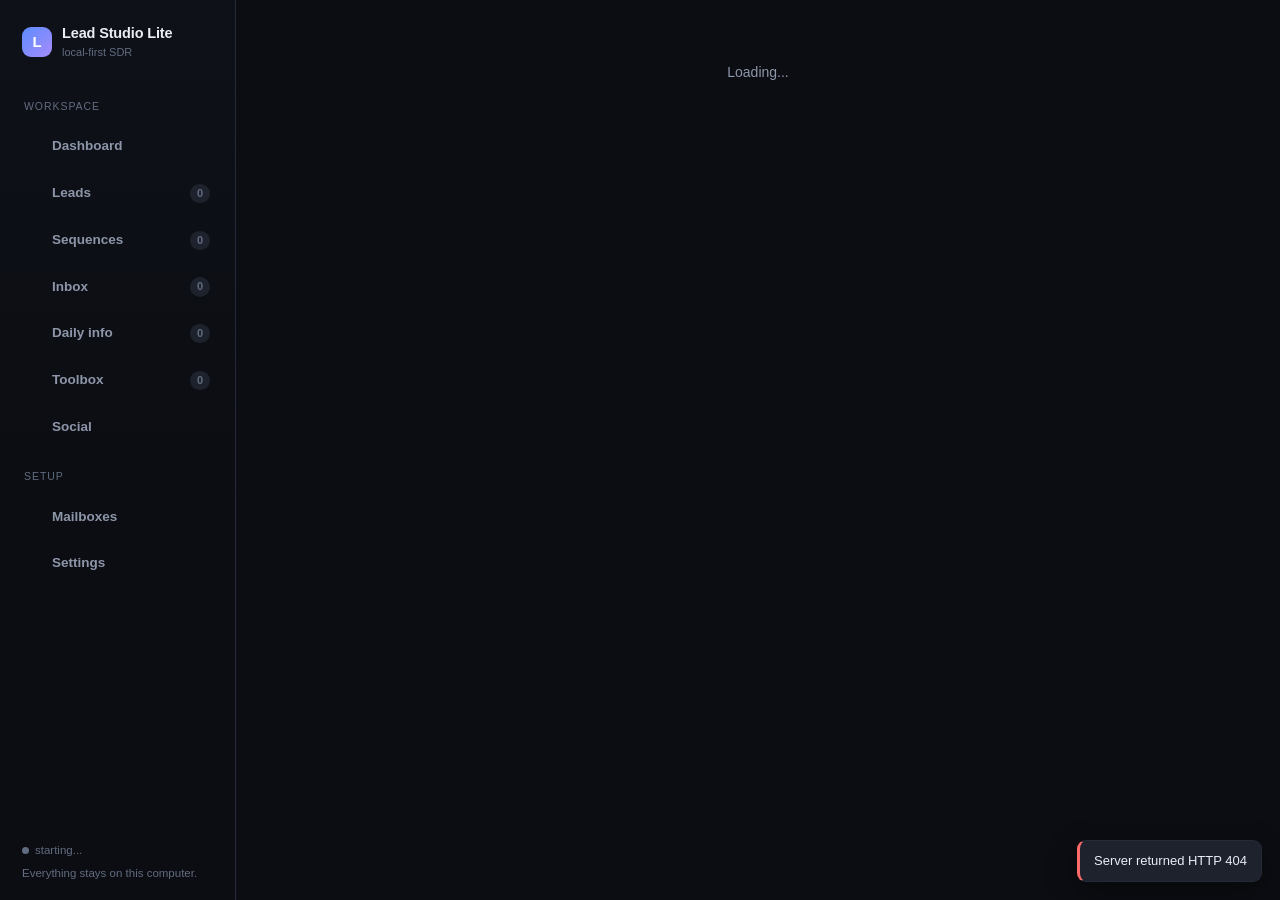
==== ui/index.html @ f0c79f17 "Lead Studio Lite 1.9.0: Social tab rebuilt around a video composer and Metricool Create pane takes a" ====
<!doctype html>
<html lang="en">
<head>
<meta charset="utf-8">
<meta name="viewport" content="width=device-width, initial-scale=1">
<meta name="ls-token" content="__LS_TOKEN__">
<meta name="color-scheme" content="dark">
<title>Lead Studio Lite</title>
<link rel="icon" href="favicon.svg">
<link rel="stylesheet" href="styles.css">
</head>
<body>
<div class="shell">
  <aside class="sidebar">
    <div class="brand">
      <div class="brand-mark">L</div>
      <div>
        <div class="brand-name">Lead Studio Lite</div>
        <div class="brand-ver" id="brand-ver">local-first SDR</div>
      </div>
    </div>

    <div class="nav-label">Workspace</div>
    <div class="nav-item" data-nav="dashboard"><span class="ico" data-ico="grid"></span>Dashboard</div>
    <div class="nav-item" data-nav="leads"><span class="ico" data-ico="users"></span>Leads<span class="count" id="nav-leads">0</span></div>
    <div class="nav-item" data-nav="sequences"><span class="ico" data-ico="flow"></span>Sequences<span class="count" id="nav-seqs">0</span></div>
    <div class="nav-item" data-nav="inbox"><span class="ico" data-ico="mail"></span>Inbox<span class="count" id="nav-inbox">0</span></div>
    <div class="nav-item" data-nav="daily"><span class="ico" data-ico="pulse"></span>Daily info<span class="count" id="nav-signals">0</span></div>
    <div class="nav-item" data-nav="offers"><span class="ico" data-ico="tag"></span>Toolbox<span class="count" id="nav-offers">0</span></div>
    <div class="nav-item" data-nav="social"><span class="ico" data-ico="video"></span>Social</div>

    <div class="nav-label">Setup</div>
    <div class="nav-item" data-nav="mailboxes"><span class="ico" data-ico="send"></span>Mailboxes</div>
    <div class="nav-item" data-nav="settings"><span class="ico" data-ico="cog"></span>Settings</div>

    <div class="sidebar-foot" id="side-foot">
      <div><span class="dot" id="worker-dot"></span><span id="worker-text">starting...</span></div>
      <div class="dim" style="margin-top:6px">Everything stays on this computer.</div>
    </div>
  </aside>

  <main class="main" id="main">
    <div id="view"><div class="empty"><p>Loading...</p></div></div>
  </main>
</div>

<div id="modal-root"></div>
<div class="toasts" id="toasts"></div>
<script src="app.js"></script>
</body>
</html>
---- ui/styles.css ----
/* Lead Studio Lite - single stylesheet, no build step, no external fonts. */
:root {
  --bg: #0b0d12;
  --panel: #12151c;
  --panel-2: #171b24;
  --panel-3: #1d222d;
  --line: #242a37;
  --text: #e9edf5;
  --muted: #8d96a9;
  --dim: #626c80;
  --accent: #5b8cff;
  --accent-soft: rgba(91, 140, 255, .14);
  --green: #35d08a;
  --green-soft: rgba(53, 208, 138, .14);
  --amber: #f2b544;
  --amber-soft: rgba(242, 181, 68, .14);
  --red: #ff6b6b;
  --red-soft: rgba(255, 107, 107, .13);
  --violet: #a78bfa;
  --radius: 12px;
  --shadow: 0 10px 30px rgba(0, 0, 0, .35);
}

* { box-sizing: border-box; }

html, body {
  margin: 0;
  padding: 0;
  height: 100%;
  background: var(--bg);
  color: var(--text);
  font: 14px/1.55 -apple-system, "Segoe UI", Roboto, Helvetica, Arial, sans-serif;
  -webkit-font-smoothing: antialiased;
}

a { color: var(--accent); text-decoration: none; }
a:hover { text-decoration: underline; }
h1, h2, h3, h4 { margin: 0; font-weight: 650; letter-spacing: -.01em; }
h1 { font-size: 21px; }
h2 { font-size: 17px; }
h3 { font-size: 14px; }
p { margin: 0 0 10px; }
code, .mono { font-family: ui-monospace, SFMono-Regular, "Cascadia Mono", Consolas, monospace; font-size: 12.5px; }

/* ---------------------------------------------------------------- shell */
.shell { display: grid; grid-template-columns: 236px 1fr; min-height: 100vh; }

.sidebar {
  background: linear-gradient(180deg, #0e1118, #0b0d12 60%);
  border-right: 1px solid var(--line);
  padding: 18px 14px;
  display: flex;
  flex-direction: column;
  gap: 6px;
  position: sticky;
  top: 0;
  height: 100vh;
}

.brand { display: flex; align-items: center; gap: 10px; padding: 4px 8px 16px; }
.brand-mark {
  width: 30px; height: 30px; border-radius: 9px; display: grid; place-items: center;
  background: linear-gradient(135deg, #5b8cff, #a78bfa); color: #fff; font-weight: 800; font-size: 15px;
}
.brand-name { font-weight: 700; font-size: 14.5px; letter-spacing: -.01em; }
.brand-ver { font-size: 11px; color: var(--dim); }

.nav-label {
  font-size: 10.5px; text-transform: uppercase; letter-spacing: .09em;
  color: var(--dim); padding: 14px 10px 6px;
}

.nav-item {
  display: flex; align-items: center; gap: 10px;
  padding: 9px 10px; border-radius: 9px; color: var(--muted);
  cursor: pointer; font-weight: 550; font-size: 13.5px; user-select: none;
  border: 1px solid transparent;
}
.nav-item:hover { background: var(--panel-2); color: var(--text); }
.nav-item.active { background: var(--accent-soft); color: #cfe0ff; border-color: rgba(91,140,255,.25); }
.nav-item .ico { width: 17px; height: 17px; opacity: .85; flex: none; }
.nav-item .count {
  margin-left: auto; font-size: 11px; color: var(--dim);
  background: var(--panel-3); padding: 1px 7px; border-radius: 20px;
}

.sidebar-foot { margin-top: auto; font-size: 11.5px; color: var(--dim); padding: 10px 8px 0; line-height: 1.5; }
.dot { display: inline-block; width: 7px; height: 7px; border-radius: 50%; background: var(--dim); margin-right: 6px; }
.dot.on { background: var(--green); box-shadow: 0 0 0 3px var(--green-soft); }
.dot.off { background: var(--amber); }

/* ---------------------------------------------------------------- main */
.main { padding: 22px 26px 60px; max-width: 1280px; }
.topbar { display: flex; align-items: center; gap: 14px; margin-bottom: 20px; flex-wrap: wrap; }
.topbar .sub { color: var(--muted); font-size: 13px; }
.topbar .spacer { flex: 1; }

.grid { display: grid; gap: 14px; }
.cols-4 { grid-template-columns: repeat(4, minmax(0, 1fr)); }
.cols-3 { grid-template-columns: repeat(3, minmax(0, 1fr)); }
.cols-2 { grid-template-columns: repeat(2, minmax(0, 1fr)); }
@media (max-width: 1080px) { .cols-4 { grid-template-columns: repeat(2, minmax(0, 1fr)); } }
@media (max-width: 860px) {
  .shell { grid-template-columns: 1fr; }
  .sidebar { position: static; height: auto; flex-direction: row; overflow-x: auto; }
  .nav-label, .sidebar-foot { display: none; }
  .cols-3, .cols-2, .cols-4 { grid-template-columns: 1fr; }
}

.card {
  background: var(--panel);
  border: 1px solid var(--line);
  border-radius: var(--radius);
  padding: 16px 18px;
}
.card.tight { padding: 12px 14px; }
.card-head { display: flex; align-items: center; gap: 10px; margin-bottom: 12px; }
.card-head .spacer { flex: 1; }
.card-sub { color: var(--muted); font-size: 12.5px; margin-top: 2px; }

.kpi .label { color: var(--muted); font-size: 12px; text-transform: uppercase; letter-spacing: .06em; }
.kpi .value { font-size: 27px; font-weight: 700; letter-spacing: -.02em; margin-top: 4px; }
.kpi .delta { font-size: 12px; color: var(--dim); margin-top: 2px; }
.kpi .value.accent { color: var(--accent); }
.kpi .value.green { color: var(--green); }
.kpi .value.amber { color: var(--amber); }

/* ---------------------------------------------------------------- buttons */
.btn {
  display: inline-flex; align-items: center; gap: 7px; justify-content: center;
  background: var(--panel-2); color: var(--text); border: 1px solid var(--line);
  border-radius: 9px; padding: 8px 13px; font: inherit; font-size: 13px; font-weight: 600;
  cursor: pointer; white-space: nowrap; transition: background .12s, border-color .12s, opacity .12s;
}
.btn:hover { background: var(--panel-3); border-color: #2f3747; }
.btn:disabled { opacity: .5; cursor: not-allowed; }
.btn.primary { background: var(--accent); border-color: var(--accent); color: #fff; }
.btn.primary:hover { background: #4a7cf5; }
.btn.ghost { background: transparent; }
.btn.danger { color: #ffb3b3; border-color: rgba(255,107,107,.3); }
.btn.danger:hover { background: var(--red-soft); }
.btn.sm { padding: 5px 10px; font-size: 12.5px; border-radius: 8px; }
.btn.block { width: 100%; }
.btn.big {
  width: 100%; padding: 14px 18px; font-size: 15px; border-radius: 11px; font-weight: 700;
  justify-content: center; letter-spacing: -.01em;
}
.btn.big:hover { transform: none; }
a.btn.big { text-decoration: none; }

/* ---------------------------------------------------------------- forms */
.field { margin-bottom: 12px; }
.field label { display: block; font-size: 12px; color: var(--muted); margin-bottom: 5px; font-weight: 600; }
.field .hint { font-size: 11.5px; color: var(--dim); margin-top: 4px; }
input[type=text], input[type=email], input[type=password], input[type=number], input[type=search],
select, textarea {
  width: 100%; background: #0d1016; color: var(--text); border: 1px solid var(--line);
  border-radius: 9px; padding: 9px 11px; font: inherit; font-size: 13.5px; outline: none;
}
input:focus, select:focus, textarea:focus { border-color: var(--accent); box-shadow: 0 0 0 3px var(--accent-soft); }
textarea { resize: vertical; min-height: 110px; line-height: 1.6; }
.row { display: flex; gap: 10px; }
.row > * { flex: 1; min-width: 0; }
.check { display: flex; align-items: center; gap: 8px; font-size: 13px; color: var(--muted); cursor: pointer; }
.check input { width: 15px; height: 15px; accent-color: var(--accent); }

/* ---------------------------------------------------------------- table */
.table-wrap { overflow-x: auto; border-radius: 10px; }
table { width: 100%; border-collapse: collapse; font-size: 13px; }
thead th {
  text-align: left; font-size: 11px; text-transform: uppercase; letter-spacing: .05em;
  color: var(--dim); font-weight: 650; padding: 8px 10px; border-bottom: 1px solid var(--line);
  white-space: nowrap; background: var(--panel);
}
tbody td { padding: 9px 10px; border-bottom: 1px solid rgba(36,42,55,.6); vertical-align: middle; }
tbody tr:hover td { background: rgba(255,255,255,.017); }
tbody tr:last-child td { border-bottom: 0; }
td.num, th.num { text-align: right; font-variant-numeric: tabular-nums; }
.t-email { color: var(--text); font-weight: 550; }
.t-sub { color: var(--dim); font-size: 11.5px; }

/* ---------------------------------------------------------------- badges */
.badge {
  display: inline-flex; align-items: center; gap: 5px; padding: 2px 8px; border-radius: 20px;
  font-size: 11.5px; font-weight: 600; border: 1px solid transparent; white-space: nowrap;
}
.badge.grey { background: var(--panel-3); color: var(--muted); border-color: var(--line); }
.badge.blue { background: var(--accent-soft); color: #a9c3ff; border-color: rgba(91,140,255,.25); }
.badge.green { background: var(--green-soft); color: #7ee2b8; border-color: rgba(53,208,138,.25); }
.badge.amber { background: var(--amber-soft); color: #f5cd86; border-color: rgba(242,181,68,.25); }
.badge.red { background: var(--red-soft); color: #ffa8a8; border-color: rgba(255,107,107,.25); }
.badge.violet { background: rgba(167,139,250,.14); color: #c4b1ff; border-color: rgba(167,139,250,.25); }

/* ---------------------------------------------------------------- misc */
.toolbar { display: flex; gap: 8px; align-items: center; flex-wrap: wrap; margin-bottom: 12px; }
.toolbar .grow { flex: 1; min-width: 180px; }
.search { position: relative; }
.search input { padding-left: 32px; }
.search svg { position: absolute; left: 10px; top: 50%; transform: translateY(-50%); color: var(--dim); }
.search .s-ico { position: absolute; left: 10px; top: 50%; transform: translateY(-50%); color: var(--dim); display: flex; }
.search .s-ico svg { position: static; transform: none; }

.empty { text-align: center; padding: 40px 20px; color: var(--muted); }
.empty .big { font-size: 15px; color: var(--text); font-weight: 600; margin-bottom: 6px; }
.empty p { max-width: 440px; margin: 0 auto 14px; }

.bars { display: flex; flex-direction: column; gap: 9px; }
.bar-row { display: grid; grid-template-columns: 110px 1fr 48px; gap: 10px; align-items: center; font-size: 12.5px; }
.bar-track { height: 7px; background: var(--panel-3); border-radius: 6px; overflow: hidden; }
.bar-fill { height: 100%; border-radius: 6px; background: var(--accent); }
.bar-row .n { text-align: right; color: var(--muted); font-variant-numeric: tabular-nums; }

.usage { display: flex; align-items: center; gap: 10px; margin-bottom: 10px; }
.usage .track { flex: 1; height: 6px; background: var(--panel-3); border-radius: 6px; overflow: hidden; }
.usage .fill { height: 100%; background: var(--green); }

.list { display: flex; flex-direction: column; }
.list-item {
  display: flex; gap: 12px; padding: 12px 4px; border-bottom: 1px solid rgba(36,42,55,.6);
  align-items: flex-start;
}
.list-item:last-child { border-bottom: 0; }
.list-item .grow { flex: 1; min-width: 0; }
.avatar {
  width: 32px; height: 32px; border-radius: 50%; display: grid; place-items: center; flex: none;
  background: var(--panel-3); color: var(--muted); font-weight: 700; font-size: 12px;
}

.steps { display: flex; flex-direction: column; gap: 10px; }
.step-card {
  border: 1px solid var(--line); border-radius: 10px; padding: 12px 14px; background: var(--panel-2);
}
.step-head { display: flex; align-items: center; gap: 10px; margin-bottom: 8px; }
.step-no {
  width: 22px; height: 22px; border-radius: 6px; background: var(--accent-soft); color: #a9c3ff;
  display: grid; place-items: center; font-size: 11.5px; font-weight: 700; flex: none;
}
.step-delay { color: var(--dim); font-size: 12px; }
.step-actions { margin-left: auto; display: flex; gap: 6px; }
.merge-chips { display: flex; flex-wrap: wrap; gap: 6px; margin-top: 6px; }
.chip {
  border: 1px solid var(--line); background: var(--panel-2); color: var(--muted);
  border-radius: 7px; padding: 3px 8px; font-size: 11.5px; cursor: pointer; font-family: ui-monospace, monospace;
}
.chip:hover { color: var(--text); border-color: var(--accent); }

/* ---------------------------------------------------------------- modal */
.overlay {
  position: fixed; inset: 0; background: rgba(5,7,10,.72); backdrop-filter: blur(3px);
  display: grid; place-items: center; z-index: 50; padding: 20px;
}
.modal {
  background: var(--panel); border: 1px solid var(--line); border-radius: 14px;
  box-shadow: var(--shadow); width: min(720px, 100%); max-height: 88vh; display: flex; flex-direction: column;
}
.modal.wide { width: min(900px, 100%); }
.modal-head { display: flex; align-items: center; gap: 10px; padding: 16px 20px; border-bottom: 1px solid var(--line); }
.modal-head .spacer { flex: 1; }
.modal-body { padding: 18px 20px; overflow-y: auto; }
.modal-foot {
  display: flex; gap: 8px; justify-content: flex-end; padding: 14px 20px; border-top: 1px solid var(--line);
}
.x { background: none; border: 0; color: var(--muted); cursor: pointer; font-size: 18px; line-height: 1; padding: 4px 6px; }
.x:hover { color: var(--text); }

/* ---------------------------------------------------------------- toast */
.toasts { position: fixed; right: 18px; bottom: 18px; display: flex; flex-direction: column; gap: 8px; z-index: 80; }
.toast {
  background: var(--panel-3); border: 1px solid var(--line); border-left: 3px solid var(--accent);
  border-radius: 9px; padding: 10px 14px; font-size: 13px; box-shadow: var(--shadow);
  max-width: 380px; animation: slide .18s ease-out;
}
.toast.ok { border-left-color: var(--green); }
.toast.err { border-left-color: var(--red); }
@keyframes slide { from { opacity: 0; transform: translateY(6px); } to { opacity: 1; transform: none; } }

/* ---------------------------------------------------------------- dropzone */
.drop {
  border: 1.5px dashed #2c3444; border-radius: 12px; padding: 26px; text-align: center;
  color: var(--muted); cursor: pointer; transition: border-color .15s, background .15s;
}
.drop:hover, .drop.over { border-color: var(--accent); background: var(--accent-soft); }
.drop .big { color: var(--text); font-weight: 600; margin-bottom: 4px; }

.progress { height: 6px; background: var(--panel-3); border-radius: 6px; overflow: hidden; margin-top: 10px; }
.progress .fill { height: 100%; background: var(--accent); width: 0; transition: width .2s; }

.callout {
  border: 1px solid var(--line); border-left: 3px solid var(--amber); background: var(--panel-2);
  border-radius: 9px; padding: 12px 14px; font-size: 13px; color: var(--muted); margin-bottom: 14px;
}
.callout strong { color: var(--text); }
.callout.green { border-left-color: var(--green); }

.checklist { display: flex; flex-direction: column; gap: 10px; }
.checklist .ci { display: flex; gap: 10px; align-items: flex-start; font-size: 13.5px; }
.checklist .mark {
  width: 20px; height: 20px; border-radius: 50%; border: 1.5px solid var(--line); flex: none;
  display: grid; place-items: center; font-size: 11px; color: var(--dim);
}
.checklist .mark.done { background: var(--green-soft); border-color: var(--green); color: var(--green); }
.checklist .ci .grow { flex: 1; }
.checklist .ci .hint { color: var(--dim); font-size: 12px; }

.sep { height: 1px; background: var(--line); margin: 16px 0; }
.muted { color: var(--muted); }
.dim { color: var(--dim); }
.small { font-size: 12.5px; }
.nowrap { white-space: nowrap; }
.right { text-align: right; }
.mt { margin-top: 14px; }
.hidden { display: none !important; }
/* ---------------------------------------------------------------- social */
.spin { display: inline-block; width: 12px; height: 12px; border: 2px solid rgba(255,255,255,.3); border-top-color: #fff; border-radius: 50%; animation: spin .7s linear infinite; }
@keyframes spin { to { transform: rotate(360deg); } }

.log {
  background: #0a0c11; border: 1px solid var(--line); border-radius: 10px;
  padding: 10px 12px; max-height: 300px; overflow: auto; white-space: pre-wrap;
  font-family: ui-monospace, SFMono-Regular, "Cascadia Mono", Consolas, monospace;
  font-size: 12px; color: var(--muted); line-height: 1.55; margin: 0;
}
.file-row {
  display: flex; align-items: center; gap: 10px; padding: 7px 0;
  border-bottom: 1px solid rgba(36,42,55,.6); font-size: 13px;
}
.file-row:last-child { border-bottom: 0; }
.file-row .grow { flex: 1; min-width: 0; overflow: hidden; text-overflow: ellipsis; white-space: nowrap; }
.file-row input[type=checkbox] { width: 15px; height: 15px; accent-color: var(--accent); flex: none; }
.video-preview { width: 100%; border-radius: 10px; background: #000; max-height: 400px; margin-bottom: 10px; }

/* ---------------------------------------------------------------- social workspace */
.sv-mcbar {
  display: flex; align-items: center; gap: 12px; padding: 12px 14px; margin-bottom: 14px;
  background: var(--panel); border: 1px solid var(--line); border-radius: var(--radius);
}
.sv-mcbar.on { border-color: rgba(53, 208, 138, .28); }
.sv-mcbar .grow { flex: 1; min-width: 0; }
.sv-mcbar-actions { display: flex; gap: 6px; flex-wrap: wrap; }

.sv-tabs { display: flex; gap: 2px; border-bottom: 1px solid var(--line); margin-bottom: 16px; overflow-x: auto; }
.sv-tab {
  background: none; border: 0; border-bottom: 2px solid transparent; color: var(--muted);
  padding: 9px 14px; font: inherit; font-size: 13.5px; font-weight: 600; cursor: pointer;
  white-space: nowrap;
}
.sv-tab:hover { color: var(--text); }
.sv-tab.on { color: #cfe0ff; border-bottom-color: var(--accent); }

.sv-intro h2 { margin-bottom: 3px; }
.sv-intro p { max-width: 780px; margin-bottom: 0; }
.sv-features { display: grid; grid-template-columns: repeat(3, minmax(0, 1fr)); gap: 14px; margin-top: 14px; }
.sv-feature { border-left: 2px solid var(--line); padding-left: 10px; }
.sv-feature strong { font-size: 13px; }
@media (max-width: 980px) { .sv-features { grid-template-columns: 1fr; } }

.sv-empty { padding: 26px 16px; }
.sv-empty-brand { display: flex; align-items: center; gap: 12px; flex-wrap: wrap; }
.sv-empty-brand .spacer { flex: 1; }

.sv-summary {
  font-size: 12.5px; color: var(--muted); background: var(--panel-2);
  border: 1px solid var(--line); border-radius: 9px; padding: 8px 11px;
}
.sv-nets { display: flex; flex-wrap: wrap; gap: 14px; }
.sv-net {
  font-size: 10.5px; text-transform: uppercase; letter-spacing: .05em; color: var(--muted);
  background: var(--panel-3); border-radius: 5px; padding: 1px 6px;
}
.sv-answer-head { display: flex; justify-content: space-between; gap: 10px; margin-bottom: 6px; flex-wrap: wrap; }
.sv-path { max-width: 56%; overflow: hidden; text-overflow: ellipsis; white-space: nowrap; }
.drop .small { overflow-wrap: anywhere; }

/* inbox */
.sv-inbox { display: grid; grid-template-columns: 340px minmax(0, 1fr); gap: 14px; align-items: start; }
@media (max-width: 1080px) { .sv-inbox { grid-template-columns: 1fr; } }
.sv-list { padding: 12px; max-height: 640px; overflow: auto; }
.sv-convs { display: flex; flex-direction: column; }
.sv-conv { display: flex; gap: 10px; padding: 10px 8px; border-radius: 9px; cursor: pointer; }
.sv-conv:hover { background: var(--panel-2); }
.sv-conv.on { background: var(--accent-soft); }
.sv-conv .grow { min-width: 0; }
.sv-conv-top { display: flex; justify-content: space-between; gap: 8px; font-size: 13px; }
.sv-clip { overflow: hidden; text-overflow: ellipsis; white-space: nowrap; }
.sv-conv-meta { display: flex; gap: 6px; align-items: center; margin-top: 4px; flex-wrap: wrap; }
.sv-thread { display: flex; flex-direction: column; }
.sv-messages { display: flex; flex-direction: column; gap: 10px; padding: 4px 2px 14px; max-height: 430px; overflow: auto; }
.sv-msg { display: flex; flex-direction: column; gap: 3px; max-width: 78%; align-items: flex-start; }
.sv-msg.me { align-self: flex-end; align-items: flex-end; }
.sv-bubble {
  background: var(--panel-2); border: 1px solid var(--line); border-radius: 12px;
  padding: 8px 12px; font-size: 13px;
}
.sv-msg.me .sv-bubble { background: var(--accent-soft); border-color: rgba(91, 140, 255, .28); }
.sv-note {
  display: flex; gap: 8px; align-items: flex-start; padding: 8px 10px;
  border: 1px dashed rgba(242, 181, 68, .35); border-radius: 9px; background: var(--amber-soft);
}
.sv-reply { border-top: 1px solid var(--line); padding-top: 12px; }

/* planner */
.sv-cal { display: grid; grid-template-columns: repeat(7, minmax(0, 1fr)); gap: 6px; }
.sv-cal-head {
  font-size: 10.5px; text-transform: uppercase; letter-spacing: .07em;
  color: var(--dim); padding: 4px 6px;
}
.sv-cell {
  min-height: 92px; border: 1px solid var(--line); border-radius: 9px; padding: 6px;
  background: var(--panel-2); display: flex; flex-direction: column; gap: 4px; overflow: hidden;
}
.sv-cell.empty { background: transparent; border-color: transparent; }
.sv-cell.today { border-color: rgba(91, 140, 255, .5); }
.sv-day { font-size: 11px; color: var(--dim); }
.sv-post {
  font-size: 11px; line-height: 1.35; background: var(--accent-soft); border-radius: 6px;
  padding: 3px 6px; color: #cfe0ff; overflow: hidden;
}
.sv-time { color: var(--dim); margin-right: 4px; }
@media (max-width: 900px) {
  .sv-cal { grid-template-columns: repeat(7, minmax(96px, 1fr)); overflow-x: auto; }
}

.sv-heat { display: grid; grid-template-columns: 44px repeat(6, minmax(0, 1fr)); gap: 4px; align-items: center; }
.sv-heat-hour { font-size: 10.5px; color: var(--dim); text-align: center; }
.sv-heat-day { font-size: 11px; color: var(--muted); }
.sv-heat-cell { height: 26px; border-radius: 5px; background: var(--panel-3); }
.sv-heat-cell.l1 { background: rgba(91, 140, 255, .22); }
.sv-heat-cell.l2 { background: rgba(91, 140, 255, .48); }
.sv-heat-cell.l3 { background: rgba(91, 140, 255, .82); }

.sv-networks { display: flex; flex-direction: column; }
.sv-network {
  display: flex; align-items: center; gap: 10px; padding: 7px 2px; font-size: 13px;
  border-bottom: 1px solid rgba(36, 42, 55, .6);
}
.sv-network:last-child { border-bottom: 0; }
.sv-dot { width: 8px; height: 8px; border-radius: 50%; background: var(--dim); flex: none; }

/* ads and reporting */
.sv-ad-card, .sv-report { display: flex; flex-direction: column; }
.sv-ad-card .toolbar, .sv-report .toolbar { margin-top: auto; }
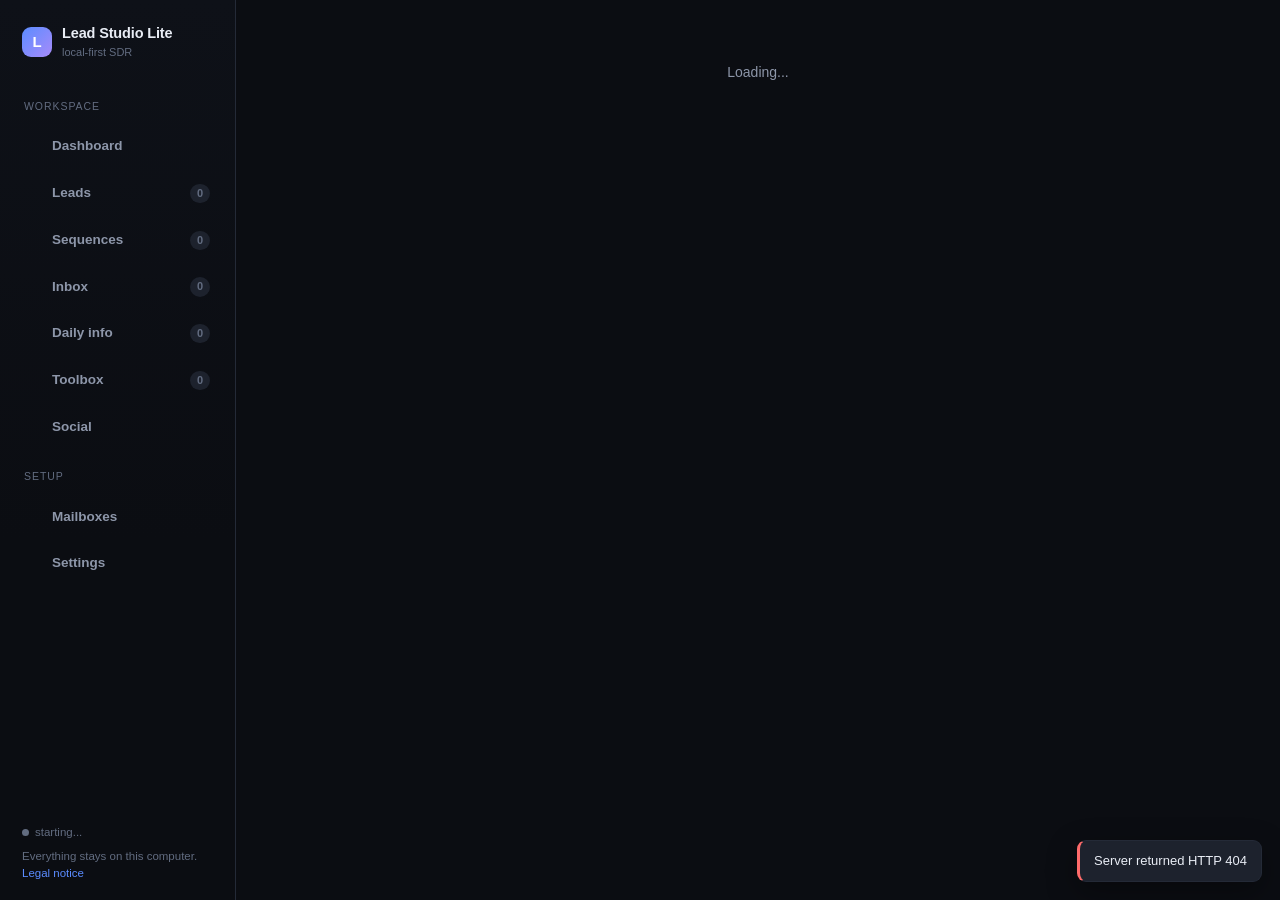
==== commit 3de82214: "1.10.2: Metricool through the affiliate link, and a legal notice Every link that leaves for Metricoo" ====
--- a/ui/index.html
+++ b/ui/index.html
@@ -35,7 +35,8 @@
 
     <div class="sidebar-foot" id="side-foot">
       <div><span class="dot" id="worker-dot"></span><span id="worker-text">starting...</span></div>
-      <div class="dim" style="margin-top:6px">Everything stays on this computer.</div>
+      <div class="dim" style="margin-top:6px">Everything stays on this computer.
+        <a href="#settings">Legal notice</a></div>
     </div>
   </aside>
 
--- a/ui/styles.css
+++ b/ui/styles.css
@@ -337,6 +337,12 @@
 .sv-mcbar.on { border-color: rgba(53, 208, 138, .28); }
 .sv-mcbar .grow { flex: 1; min-width: 0; }
 .sv-mcbar-actions { display: flex; gap: 6px; flex-wrap: wrap; }
+.sv-disclosure { font-size: 11.5px; color: var(--dim); line-height: 1.5; margin: -6px 2px 14px; }
+.linkish {
+  background: none; border: 0; padding: 0; font: inherit; color: var(--accent);
+  cursor: pointer; text-decoration: underline;
+}
+.linkish:hover { color: #cfe0ff; }
 
 .sv-tabs { display: flex; gap: 2px; border-bottom: 1px solid var(--line); margin-bottom: 16px; overflow-x: auto; }
 .sv-tab {
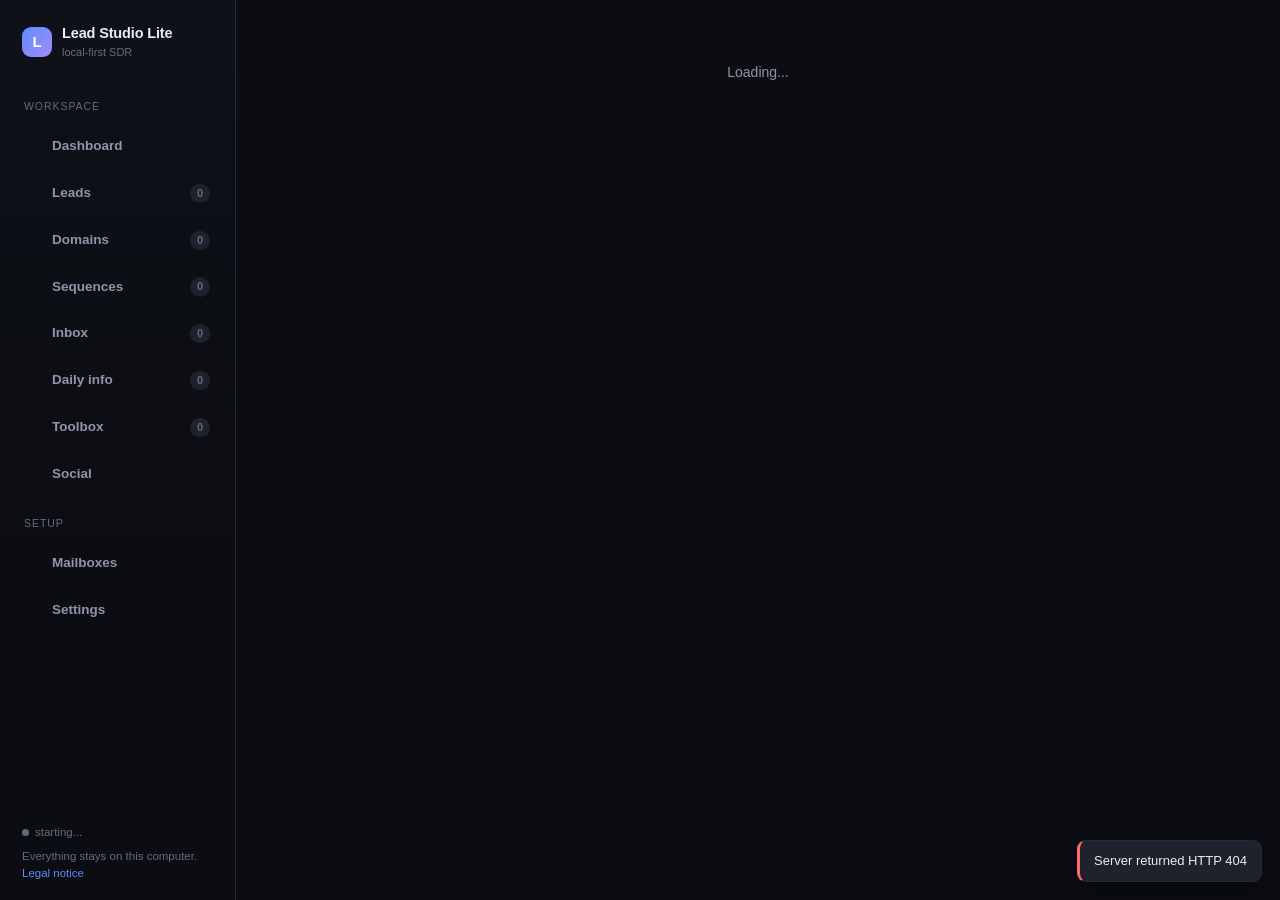
==== commit 42311ec2: "1.11.0: a Domains tab, three open domain feeds, Common Crawl enrichment and scraping Pulls ranked sl" ====
--- a/ui/index.html
+++ b/ui/index.html
@@ -23,6 +23,7 @@
     <div class="nav-label">Workspace</div>
     <div class="nav-item" data-nav="dashboard"><span class="ico" data-ico="grid"></span>Dashboard</div>
     <div class="nav-item" data-nav="leads"><span class="ico" data-ico="users"></span>Leads<span class="count" id="nav-leads">0</span></div>
+    <div class="nav-item" data-nav="domains"><span class="ico" data-ico="globe"></span>Domains<span class="count" id="nav-domains">0</span></div>
     <div class="nav-item" data-nav="sequences"><span class="ico" data-ico="flow"></span>Sequences<span class="count" id="nav-seqs">0</span></div>
     <div class="nav-item" data-nav="inbox"><span class="ico" data-ico="mail"></span>Inbox<span class="count" id="nav-inbox">0</span></div>
     <div class="nav-item" data-nav="daily"><span class="ico" data-ico="pulse"></span>Daily info<span class="count" id="nav-signals">0</span></div>
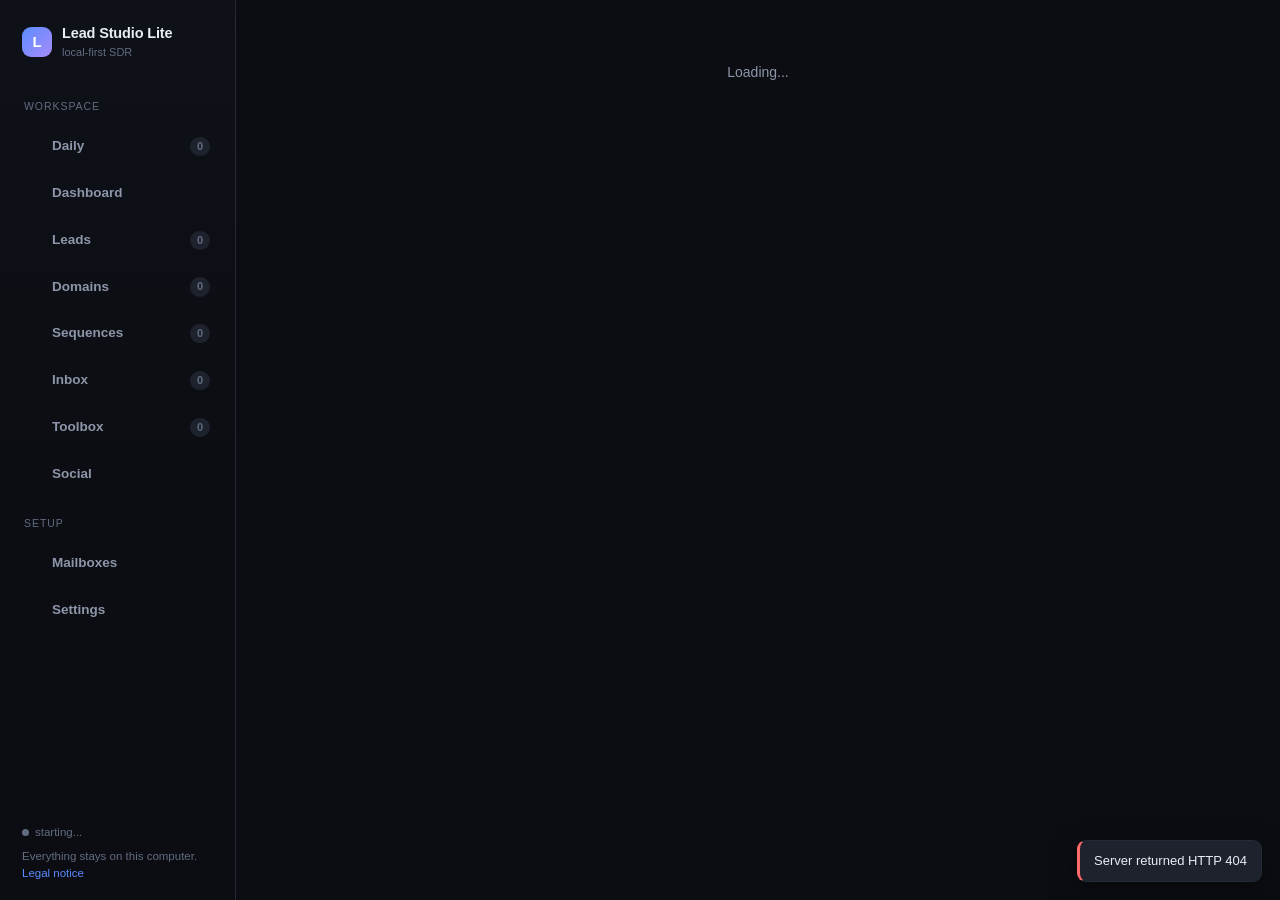
==== commit 12419d36: "1.18.0: Daily first in the sidebar, its findings scored against what you sell, one click to email or" ====
--- a/ui/index.html
+++ b/ui/index.html
@@ -21,12 +21,12 @@
     </div>
 
     <div class="nav-label">Workspace</div>
+    <div class="nav-item" data-nav="daily"><span class="ico" data-ico="pulse"></span>Daily<span class="count" id="nav-signals">0</span></div>
     <div class="nav-item" data-nav="dashboard"><span class="ico" data-ico="grid"></span>Dashboard</div>
     <div class="nav-item" data-nav="leads"><span class="ico" data-ico="users"></span>Leads<span class="count" id="nav-leads">0</span></div>
     <div class="nav-item" data-nav="domains"><span class="ico" data-ico="globe"></span>Domains<span class="count" id="nav-domains">0</span></div>
     <div class="nav-item" data-nav="sequences"><span class="ico" data-ico="flow"></span>Sequences<span class="count" id="nav-seqs">0</span></div>
     <div class="nav-item" data-nav="inbox"><span class="ico" data-ico="mail"></span>Inbox<span class="count" id="nav-inbox">0</span></div>
-    <div class="nav-item" data-nav="daily"><span class="ico" data-ico="pulse"></span>Daily info<span class="count" id="nav-signals">0</span></div>
     <div class="nav-item" data-nav="offers"><span class="ico" data-ico="tag"></span>Toolbox<span class="count" id="nav-offers">0</span></div>
     <div class="nav-item" data-nav="social"><span class="ico" data-ico="video"></span>Social</div>
 
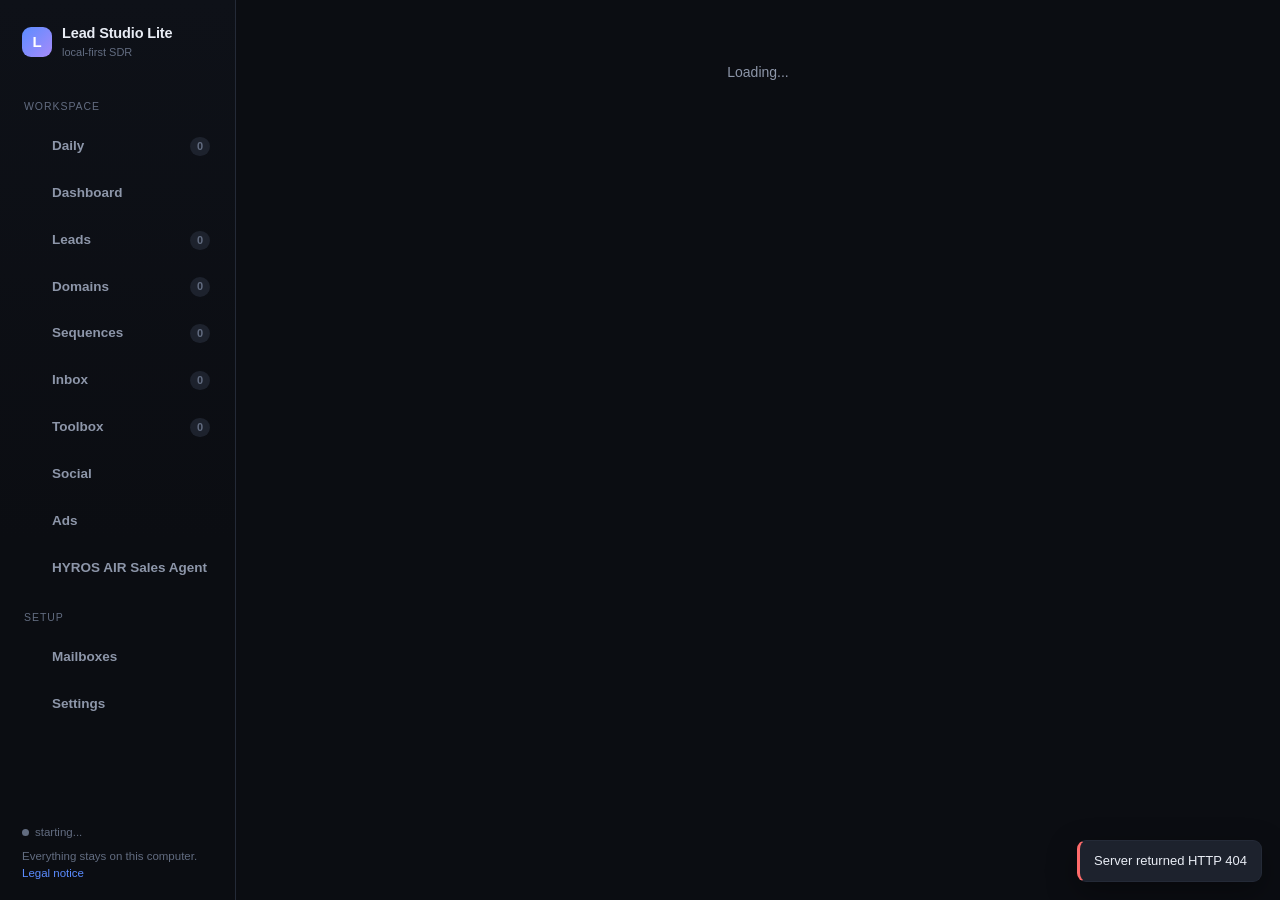
==== commit d4fd7167: "1.20.0: Ads tab with a sub-tab per platform, and HYROS AIR as a client for the paid service Ads sits" ====
--- a/ui/index.html
+++ b/ui/index.html
@@ -29,6 +29,8 @@
     <div class="nav-item" data-nav="inbox"><span class="ico" data-ico="mail"></span>Inbox<span class="count" id="nav-inbox">0</span></div>
     <div class="nav-item" data-nav="offers"><span class="ico" data-ico="tag"></span>Toolbox<span class="count" id="nav-offers">0</span></div>
     <div class="nav-item" data-nav="social"><span class="ico" data-ico="video"></span>Social</div>
+    <div class="nav-item" data-nav="ads"><span class="ico" data-ico="target"></span>Ads</div>
+    <div class="nav-item" data-nav="agent"><span class="ico" data-ico="sparkles"></span>HYROS AIR Sales Agent</div>
 
     <div class="nav-label">Setup</div>
     <div class="nav-item" data-nav="mailboxes"><span class="ico" data-ico="send"></span>Mailboxes</div>
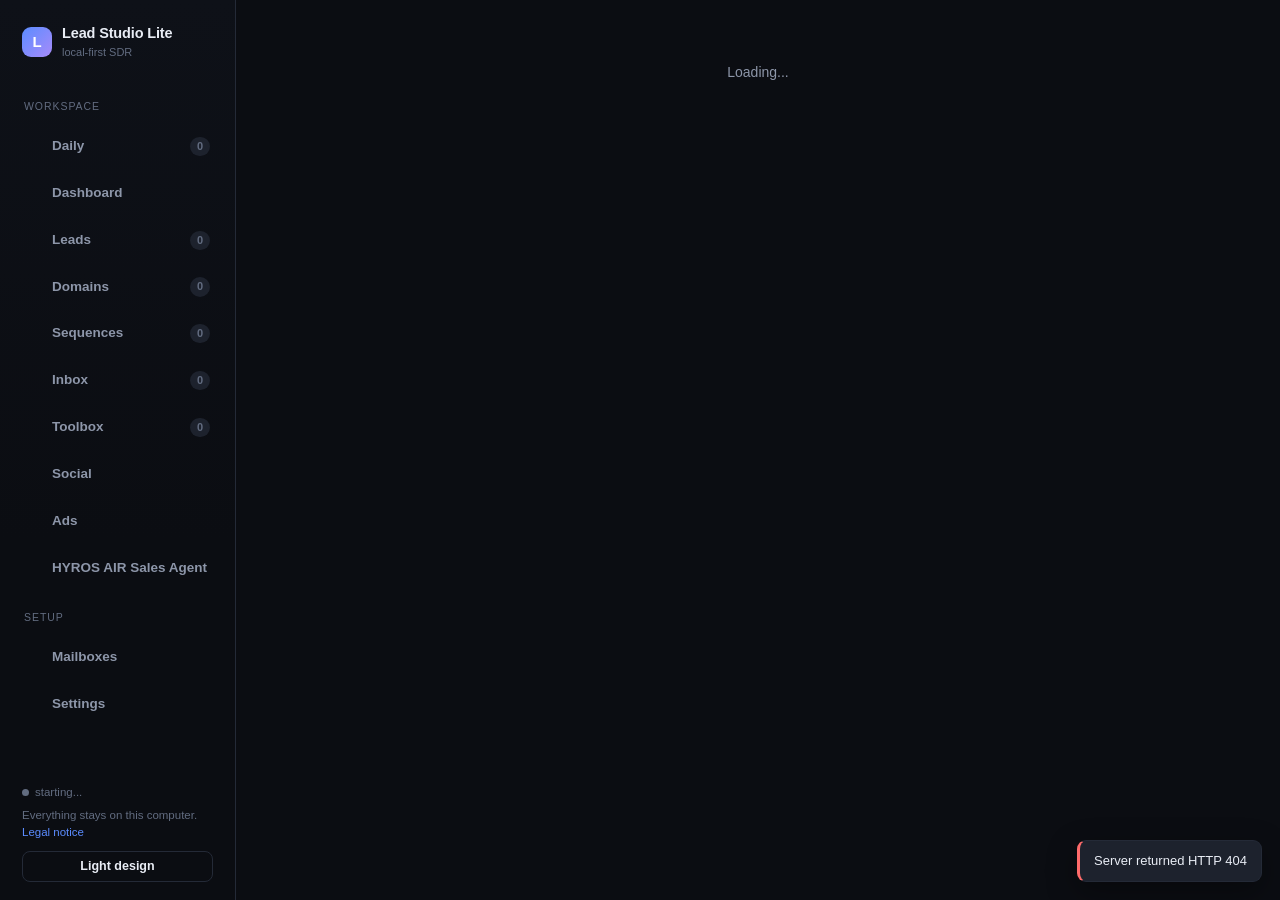
==== commit 313dc5cc: "1.22.0: light design toggle, campaigns as a table, HYROS affiliate link Sidebar toggle switches the " ====
--- a/ui/index.html
+++ b/ui/index.html
@@ -40,6 +40,7 @@
       <div><span class="dot" id="worker-dot"></span><span id="worker-text">starting...</span></div>
       <div class="dim" style="margin-top:6px">Everything stays on this computer.
         <a href="#settings">Legal notice</a></div>
+      <button class="btn sm ghost theme-toggle" id="theme-toggle" title="Switch between the dark and light design">Light design</button>
     </div>
   </aside>
 
--- a/ui/styles.css
+++ b/ui/styles.css
@@ -21,6 +21,49 @@
   --shadow: 0 10px 30px rgba(0, 0, 0, .35);
 }
 
+/* The light design: the same structure, one palette swap. Set by the toggle in the sidebar and
+   remembered in localStorage, so the choice survives a reload. */
+html[data-theme="light"] {
+  --bg: #f5f6fa;
+  --panel: #ffffff;
+  --panel-2: #f1f3f8;
+  --panel-3: #e6eaf2;
+  --line: #d8dde8;
+  --text: #141925;
+  --muted: #5a6478;
+  --dim: #8a93a6;
+  --accent: #2f6bff;
+  --accent-soft: rgba(47, 107, 255, .12);
+  --green: #0e9f6e;
+  --green-soft: rgba(14, 159, 110, .12);
+  --amber: #b7791f;
+  --amber-soft: rgba(183, 121, 31, .14);
+  --red: #d64545;
+  --red-soft: rgba(214, 69, 69, .12);
+  --violet: #6d4aff;
+  --shadow: 0 10px 30px rgba(16, 24, 40, .10);
+}
+
+html[data-theme="light"] body { color-scheme: light; }
+html[data-theme="light"] .sidebar { background: linear-gradient(180deg, #ffffff, #f2f4f9 60%); }
+html[data-theme="light"] .mono,
+html[data-theme="light"] pre.log { background: #eef1f7; color: #1a2130; }
+html[data-theme="light"] table th { color: var(--muted); }
+html[data-theme="light"] .avatar { background: var(--panel-3); color: var(--text); }
+html[data-theme="light"] input,
+html[data-theme="light"] select,
+html[data-theme="light"] textarea { background: #fff; color: var(--text); }
+html[data-theme="light"] .logo { background: linear-gradient(135deg, #2f6bff, #6d4aff); }
+html[data-theme="light"] .nav-item { color: #3c465c; }
+html[data-theme="light"] .nav-item:hover { background: #e9edf6; }
+html[data-theme="light"] .toasts .toast { box-shadow: 0 10px 24px rgba(16, 24, 40, .16); }
+
+.theme-toggle {
+  margin-top: 10px;
+  width: 100%;
+  justify-content: center;
+}
+
 * { box-sizing: border-box; }
 
 html, body {
@@ -176,6 +219,19 @@
 tbody tr:hover td { background: rgba(255,255,255,.017); }
 tbody tr:last-child td { border-bottom: 0; }
 td.num, th.num { text-align: right; font-variant-numeric: tabular-nums; }
+
+/* The campaigns table: one row per sequence, numbers right-aligned, header pinned. */
+table.campaigns th {
+  position: sticky;
+  top: 0;
+  background: var(--panel);
+  z-index: 1;
+  white-space: nowrap;
+}
+table.campaigns td { vertical-align: top; padding-top: 10px; padding-bottom: 10px; }
+table.campaigns td:first-child { min-width: 280px; }
+table.campaigns tbody tr:hover { background: var(--panel-2); }
+table.campaigns tbody tr + tr { border-top: 1px solid var(--line); }
 .t-email { color: var(--text); font-weight: 550; }
 .t-sub { color: var(--dim); font-size: 11.5px; }
 
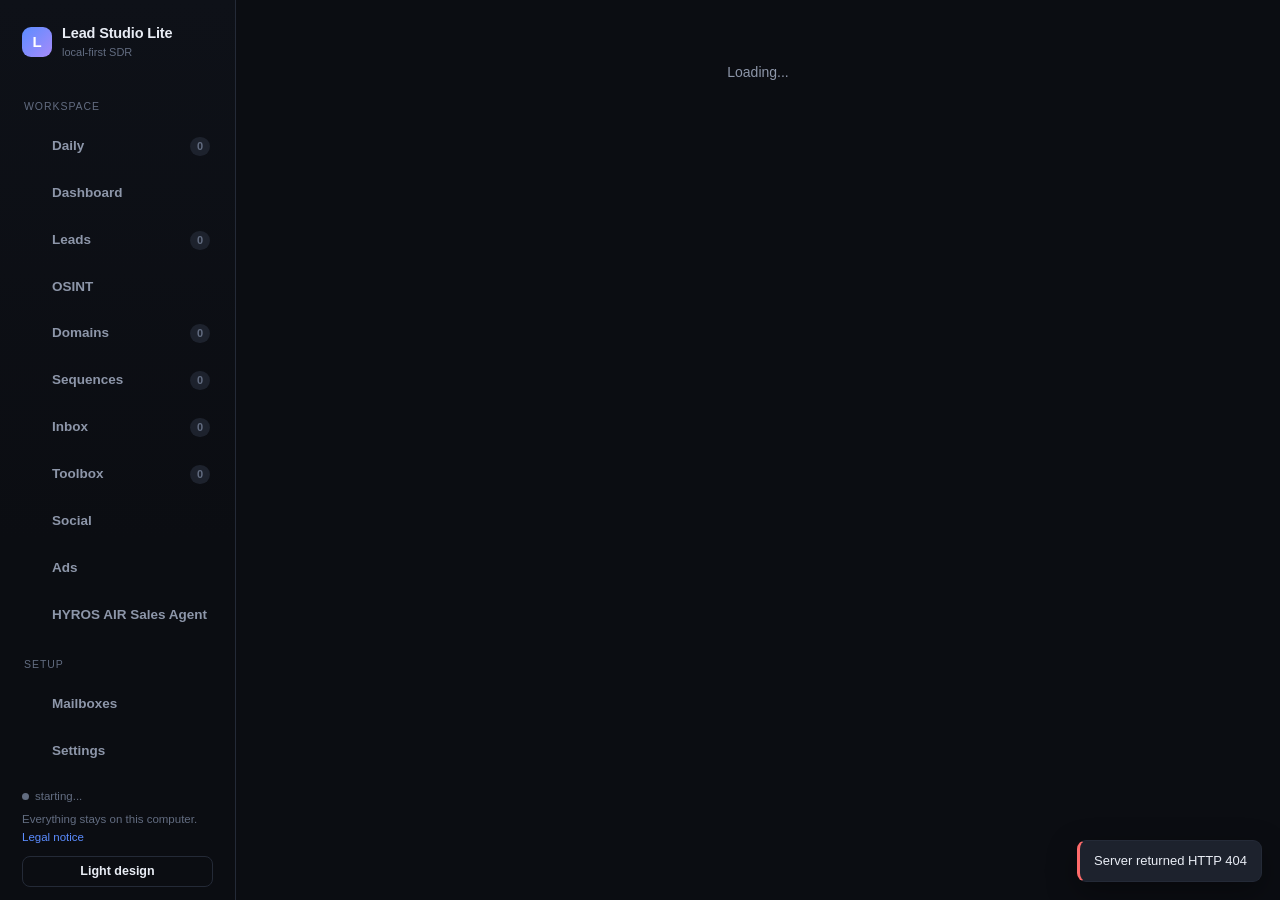
==== commit 1bd852b7: "1.32.0: OSINT tab, fake-shop radar, domain profiling, Meta Ad Library" ====
--- a/ui/index.html
+++ b/ui/index.html
@@ -24,7 +24,8 @@
     <div class="nav-item" data-nav="daily"><span class="ico" data-ico="pulse"></span>Daily<span class="count" id="nav-signals">0</span></div>
     <div class="nav-item" data-nav="dashboard"><span class="ico" data-ico="grid"></span>Dashboard</div>
     <div class="nav-item" data-nav="leads"><span class="ico" data-ico="users"></span>Leads<span class="count" id="nav-leads">0</span></div>
-    <div class="nav-item" data-nav="domains"><span class="ico" data-ico="globe"></span>Domains<span class="count" id="nav-domains">0</span></div>
+    <div class="nav-item" data-nav="osint"><span class="ico" data-ico="shield"></span>OSINT</div>
+  <div class="nav-item" data-nav="domains"><span class="ico" data-ico="globe"></span>Domains<span class="count" id="nav-domains">0</span></div>
     <div class="nav-item" data-nav="sequences"><span class="ico" data-ico="flow"></span>Sequences<span class="count" id="nav-seqs">0</span></div>
     <div class="nav-item" data-nav="inbox"><span class="ico" data-ico="mail"></span>Inbox<span class="count" id="nav-inbox">0</span></div>
     <div class="nav-item" data-nav="offers"><span class="ico" data-ico="tag"></span>Toolbox<span class="count" id="nav-offers">0</span></div>
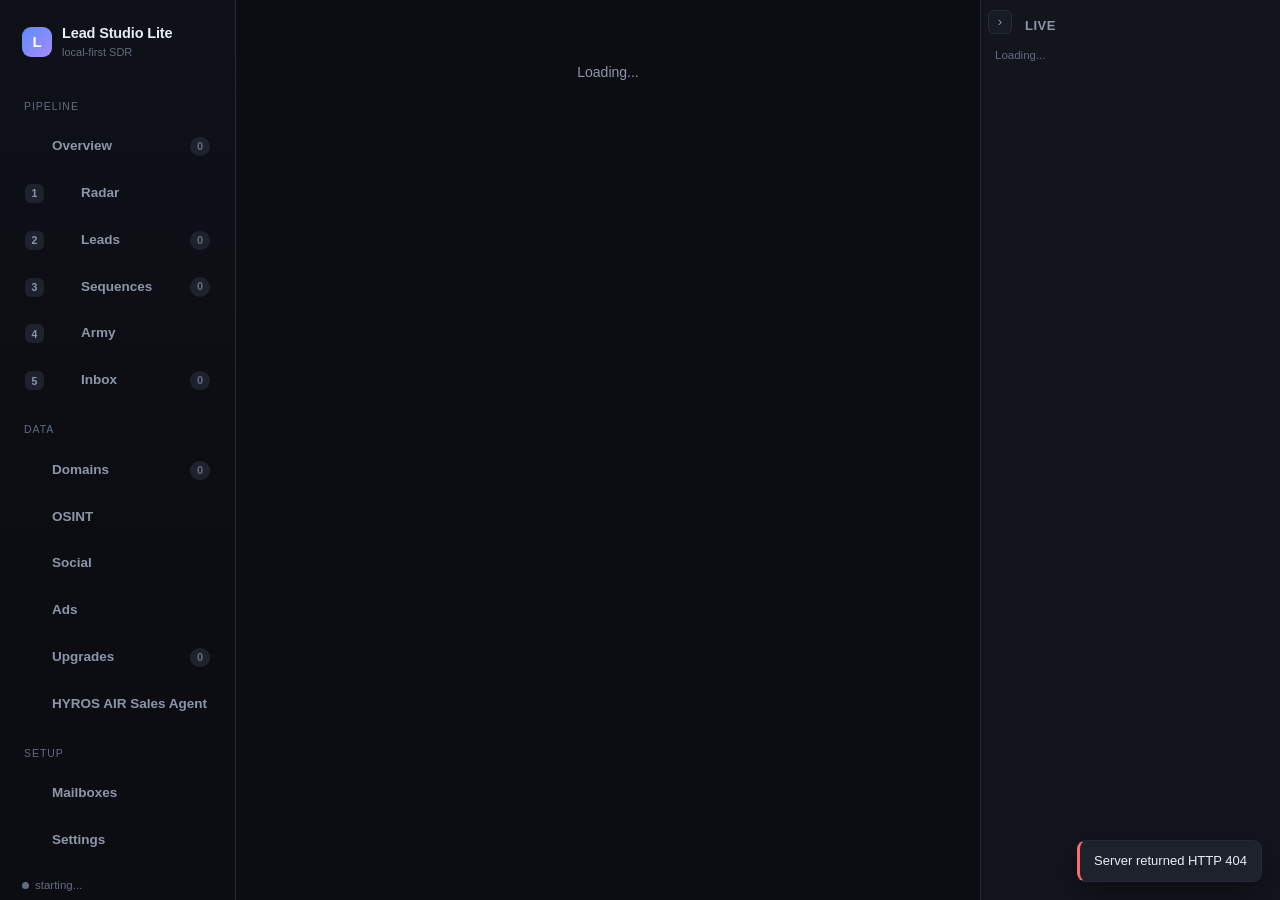
==== commit f593cdb7: "1.37.1: Leads > LinkedIn data opens the subscription page, plus Radar, army, qualify and the lead/do" ====
--- a/ui/index.html
+++ b/ui/index.html
@@ -20,17 +20,20 @@
       </div>
     </div>
 
-    <div class="nav-label">Workspace</div>
-    <div class="nav-item" data-nav="daily"><span class="ico" data-ico="pulse"></span>Daily<span class="count" id="nav-signals">0</span></div>
-    <div class="nav-item" data-nav="dashboard"><span class="ico" data-ico="grid"></span>Dashboard</div>
-    <div class="nav-item" data-nav="leads"><span class="ico" data-ico="users"></span>Leads<span class="count" id="nav-leads">0</span></div>
+    <div class="nav-label">Pipeline</div>
+    <div class="nav-item" data-nav="dashboard" title="Today, signals and running jobs"><span class="ico" data-ico="grid"></span>Overview<span class="count" id="nav-signals">0</span></div>
+    <div class="nav-item" data-nav="radar" title="Step 1 - the offer, the website and the buyer profile"><span class="step">1</span><span class="ico" data-ico="radar"></span>Radar</div>
+    <div class="nav-item" data-nav="leads" title="Step 2 - the companies, the people and their emails"><span class="step">2</span><span class="ico" data-ico="users"></span>Leads<span class="count" id="nav-leads">0</span></div>
+    <div class="nav-item" data-nav="sequences" title="Step 3 - the emails you send"><span class="step">3</span><span class="ico" data-ico="flow"></span>Sequences<span class="count" id="nav-seqs">0</span></div>
+    <div class="nav-item" data-nav="army" title="Step 4 - soldiers send and follow up"><span class="step">4</span><span class="ico" data-ico="army"></span>Army<span class="count" id="nav-army" style="display:none">0</span></div>
+    <div class="nav-item" data-nav="inbox" title="Step 5 - replies and bookings"><span class="step">5</span><span class="ico" data-ico="mail"></span>Inbox<span class="count" id="nav-inbox">0</span></div>
+
+    <div class="nav-label">Data</div>
+    <div class="nav-item" data-nav="domains"><span class="ico" data-ico="globe"></span>Domains<span class="count" id="nav-domains">0</span></div>
     <div class="nav-item" data-nav="osint"><span class="ico" data-ico="shield"></span>OSINT</div>
-  <div class="nav-item" data-nav="domains"><span class="ico" data-ico="globe"></span>Domains<span class="count" id="nav-domains">0</span></div>
-    <div class="nav-item" data-nav="sequences"><span class="ico" data-ico="flow"></span>Sequences<span class="count" id="nav-seqs">0</span></div>
-    <div class="nav-item" data-nav="inbox"><span class="ico" data-ico="mail"></span>Inbox<span class="count" id="nav-inbox">0</span></div>
-    <div class="nav-item" data-nav="offers"><span class="ico" data-ico="tag"></span>Toolbox<span class="count" id="nav-offers">0</span></div>
     <div class="nav-item" data-nav="social"><span class="ico" data-ico="video"></span>Social</div>
     <div class="nav-item" data-nav="ads"><span class="ico" data-ico="target"></span>Ads</div>
+    <div class="nav-item" data-nav="offers"><span class="ico" data-ico="tag"></span>Upgrades<span class="count" id="nav-offers">0</span></div>
     <div class="nav-item" data-nav="agent"><span class="ico" data-ico="sparkles"></span>HYROS AIR Sales Agent</div>
 
     <div class="nav-label">Setup</div>
@@ -48,6 +51,11 @@
   <main class="main" id="main">
     <div id="view"><div class="empty"><p>Loading...</p></div></div>
   </main>
+  <aside class="rail" id="rail">
+    <div class="rail-title">Live</div>
+    <div id="rail-body"><div class="rail-s">Loading...</div></div>
+  </aside>
+  <button id="rail-toggle" title="Hide the live panel">›</button>
 </div>
 
 <div id="modal-root"></div>
--- a/ui/styles.css
+++ b/ui/styles.css
@@ -98,7 +98,16 @@
   position: sticky;
   top: 0;
   height: 100vh;
-}
+  overflow-y: auto;
+  overflow-x: hidden;
+  scrollbar-width: thin;
+  scrollbar-color: var(--panel-3) transparent;
+}
+
+.sidebar > * { flex: none; }
+.sidebar::-webkit-scrollbar { width: 8px; }
+.sidebar::-webkit-scrollbar-track { background: transparent; }
+.sidebar::-webkit-scrollbar-thumb { background: var(--panel-3); border-radius: 8px; }
 
 .brand { display: flex; align-items: center; gap: 10px; padding: 4px 8px 16px; }
 .brand-mark {
@@ -127,6 +136,12 @@
   background: var(--panel-3); padding: 1px 7px; border-radius: 20px;
 }
 
+.nav-item .step {
+  width: 19px; height: 19px; border-radius: 6px; display: grid; place-items: center;
+  font-size: 10.5px; font-weight: 700; background: var(--panel-3); color: var(--muted); flex: none;
+}
+.nav-item.active .step { background: var(--accent); color: #fff; }
+
 .sidebar-foot { margin-top: auto; font-size: 11.5px; color: var(--dim); padding: 10px 8px 0; line-height: 1.5; }
 .dot { display: inline-block; width: 7px; height: 7px; border-radius: 50%; background: var(--dim); margin-right: 6px; }
 .dot.on { background: var(--green); box-shadow: 0 0 0 3px var(--green-soft); }
@@ -137,6 +152,27 @@
 .topbar { display: flex; align-items: center; gap: 14px; margin-bottom: 20px; flex-wrap: wrap; }
 .topbar .sub { color: var(--muted); font-size: 13px; }
 .topbar .spacer { flex: 1; }
+
+/* pipeline strip: the same pages, in the order they are used */
+.pipeline { display: flex; gap: 6px; flex-wrap: wrap; margin-bottom: 16px; }
+.pipeline .pipe-step {
+  display: flex; align-items: center; gap: 8px; padding: 7px 11px; border-radius: 10px;
+  border: 1px solid var(--line); background: var(--panel-2); color: var(--muted);
+  font-size: 12.5px; cursor: pointer; text-align: left;
+}
+.pipeline .pipe-step:hover { background: var(--panel-3); color: var(--text); }
+.pipeline .pipe-step.on { border-color: rgba(91,140,255,.45); background: var(--accent-soft); color: var(--text); }
+.pipeline .pipe-n {
+  width: 18px; height: 18px; border-radius: 50%; display: grid; place-items: center;
+  font-size: 10.5px; font-weight: 700; background: var(--panel-3); color: var(--muted); flex: none;
+}
+.pipeline .pipe-step.on .pipe-n { background: var(--accent); color: #fff; }
+.pipeline .pipe-h { color: var(--dim); font-size: 11.5px; }
+
+.step-chip {
+  display: inline-grid; place-items: center; width: 19px; height: 19px; border-radius: 6px; margin-right: 7px;
+  background: var(--accent-soft); color: var(--accent); font-size: 11px; font-weight: 700; vertical-align: middle;
+}
 
 .grid { display: grid; gap: 14px; }
 .cols-4 { grid-template-columns: repeat(4, minmax(0, 1fr)); }
@@ -145,7 +181,8 @@
 @media (max-width: 1080px) { .cols-4 { grid-template-columns: repeat(2, minmax(0, 1fr)); } }
 @media (max-width: 860px) {
   .shell { grid-template-columns: 1fr; }
-  .sidebar { position: static; height: auto; flex-direction: row; overflow-x: auto; }
+  .sidebar { position: static; height: auto; flex-direction: row; overflow-x: auto; overflow-y: hidden; gap: 6px; }
+  .sidebar > * { flex: none; }
   .nav-label, .sidebar-foot { display: none; }
   .cols-3, .cols-2, .cols-4 { grid-template-columns: 1fr; }
 }
@@ -503,3 +540,80 @@
 .sv-ad-card .toolbar, .sv-report .toolbar { margin-top: auto; }
 
 
+
+/* import log window - the running account of a long import */
+.imp-log {
+  max-height: 220px;
+  overflow-y: auto;
+  background: var(--bg-soft, #0e1116);
+  border: 1px solid var(--line, #263040);
+  border-radius: 6px;
+  padding: 10px 12px;
+  margin: 0;
+  font: 12px/1.5 ui-monospace, SFMono-Regular, Consolas, monospace;
+  white-space: pre-wrap;
+  word-break: break-word;
+  color: var(--dim, #9aa7b8);
+}
+
+/* a running job: bar, phase line and Cancel, under the job's controls */
+.joblive:empty { display: none; }
+.jobrun { margin-top: 10px; }
+.jobrun .progress {
+  height: 6px;
+  background: var(--line, #263040);
+  border-radius: 999px;
+  overflow: hidden;
+}
+.jobrun .progress .fill {
+  height: 100%;
+  background: var(--accent, #5b9dff);
+  transition: width .4s ease;
+}
+.jobrun.compact .progress { height: 4px; }
+
+/* ---- right rail: live jobs and today's numbers */
+.shell { grid-template-columns: 236px 1fr 300px; }
+body.rail-closed .shell { grid-template-columns: 236px 1fr 0; }
+.rail { position: sticky; top: 0; height: 100vh; overflow-y: auto; border-left: 1px solid var(--line);
+  background: var(--panel); padding: 14px 14px 30px; font-size: 12.5px; }
+body.rail-closed .rail { padding: 0; border: 0; overflow: visible; }
+body.rail-closed #rail-body, body.rail-closed .rail-title { display: none; }
+#rail-toggle { position: fixed; right: 8px; top: 10px; z-index: 30; width: 24px; height: 24px; border-radius: 6px;
+  border: 1px solid var(--line); background: var(--panel-2); color: var(--muted); cursor: pointer; line-height: 20px; }
+body:not(.rail-closed) #rail-toggle { right: 268px; }
+.rail-title { font-weight: 700; font-size: 13px; margin: 2px 0 12px 30px; color: var(--muted); letter-spacing: .04em; text-transform: uppercase; }
+.rail-sec { border: 1px solid var(--line); background: var(--panel-2); border-radius: 10px; padding: 10px 11px; margin-bottom: 10px; }
+.rail-h { font-weight: 700; font-size: 12px; text-transform: uppercase; letter-spacing: .05em; color: var(--muted);
+  display: flex; align-items: center; gap: 6px; justify-content: space-between; margin-bottom: 7px; }
+.rail-grid { display: grid; grid-template-columns: 1fr 1fr; gap: 8px; }
+.rail-stat { background: var(--panel-3); border-radius: 8px; padding: 7px 8px; }
+.rail-v { font-size: 19px; font-weight: 700; letter-spacing: -.02em; }
+.rail-l { font-size: 11px; color: var(--muted); text-transform: uppercase; letter-spacing: .04em; }
+.rail-s { font-size: 11.5px; color: var(--dim); line-height: 1.35; }
+.rail-job { padding: 6px 0; border-top: 1px solid var(--line); cursor: pointer; }
+.rail-job:first-of-type { border-top: 0; }
+.rail-job-top { display: flex; gap: 6px; align-items: center; }
+.rail-job-top b { flex: 1; min-width: 0; overflow: hidden; text-overflow: ellipsis; white-space: nowrap; }
+.rail-job .spin { width: 10px; height: 10px; flex: none; }
+.rail-stop { flex: none; padding: 2px 6px; border: 1px solid var(--line); border-radius: 6px;
+  background: transparent; color: var(--muted); font-size: 10.5px; line-height: 1.3; cursor: pointer; }
+.rail-stop:hover:not(:disabled) { color: var(--red); border-color: var(--red); }
+.rail-stop:disabled { opacity: .55; cursor: default; }
+.rail-funnel { display: grid; grid-template-columns: repeat(5, 1fr); gap: 4px; margin-top: 8px; text-align: center; }
+.rail-funnel span { display: block; font-size: 10px; color: var(--dim); }
+.rail-funnel b { font-size: 12.5px; }
+.rail-row { display: flex; gap: 8px; padding: 4px 0; border-top: 1px solid var(--line); cursor: pointer; }
+.rail-row:first-of-type { border-top: 0; }
+.rail-row .grow { min-width: 0; overflow: hidden; text-overflow: ellipsis; white-space: nowrap; }
+.rail-hot { display: flex; gap: 8px; padding: 6px 0; border-top: 1px solid var(--line); cursor: pointer; }
+.rail-hot:first-of-type { border-top: 0; }
+.rail-hot .grow { min-width: 0; }
+.rail-ic { flex: none; width: 20px; height: 20px; border-radius: 6px; display: grid; place-items: center; font-size: 11px;
+  background: var(--panel-3); }
+.rail-ic.positive { color: var(--green); } .rail-ic.signal { color: var(--amber); } .rail-ic.radar { color: var(--accent); }
+@media (max-width: 1250px) {
+  .shell { grid-template-columns: 236px 1fr 0; }
+  .rail { position: fixed; right: 0; top: 0; width: 300px; z-index: 25; box-shadow: var(--shadow); }
+  body:not(.rail-closed) .shell { grid-template-columns: 236px 1fr 0; }
+}
